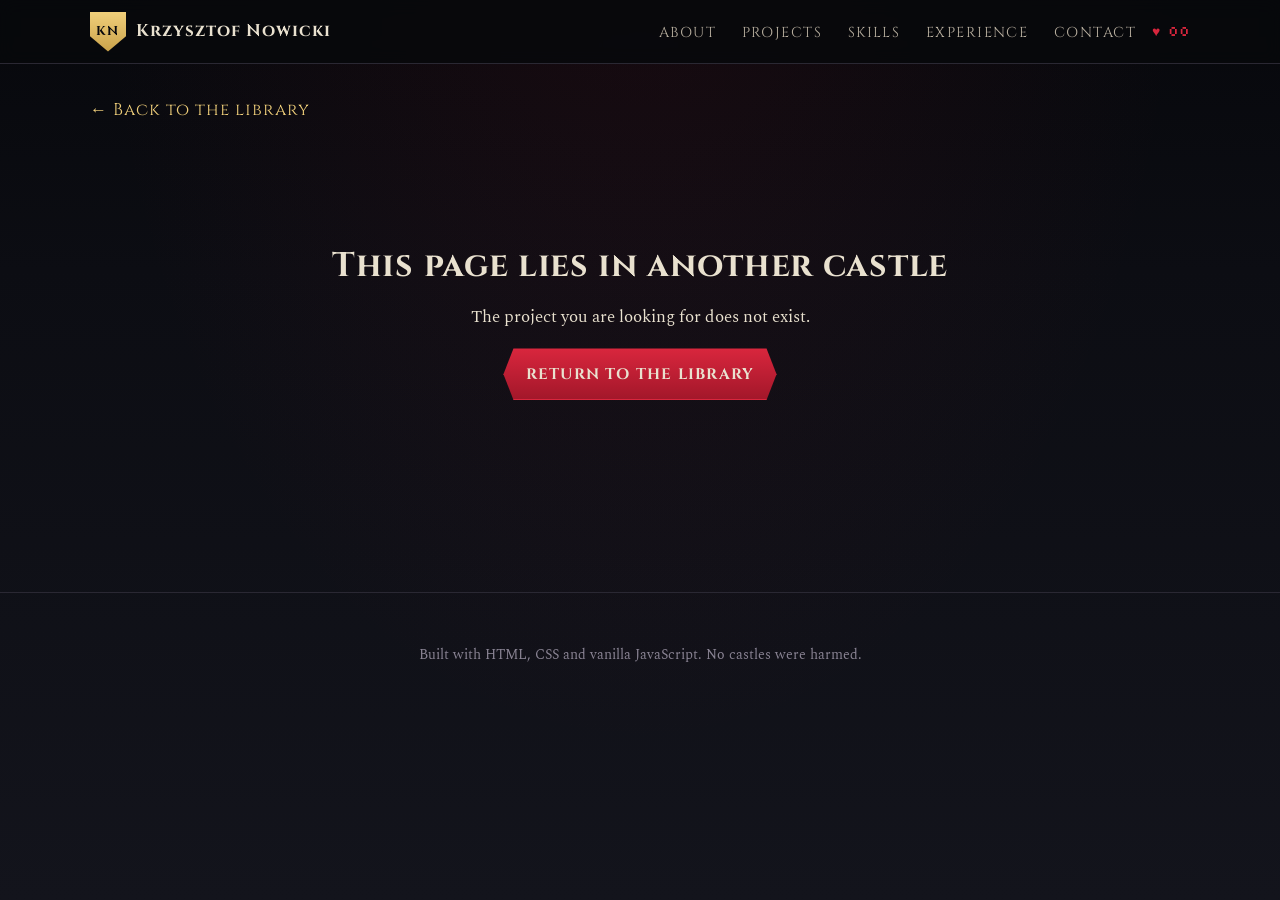
==== project.html @ 6381f5f5 "Build portfolio site: data-driven pages, gothic theme, 9 interactive demos Static HTML/CSS/vanilla J" ====
<!doctype html>
<html lang="en">
<head>
  <meta charset="utf-8">
  <meta name="viewport" content="width=device-width, initial-scale=1">
  <title>Project — Krzysztof Nowicki</title>
  <link rel="icon" href="assets/img/favicon.svg" type="image/svg+xml">
  <link rel="preconnect" href="https://fonts.googleapis.com">
  <link rel="preconnect" href="https://fonts.gstatic.com" crossorigin>
  <link href="https://fonts.googleapis.com/css2?family=Cinzel:wght@500;700;900&family=Spectral:ital,wght@0,400;0,600;1,400&family=JetBrains+Mono:wght@400;600&family=Silkscreen&display=swap" rel="stylesheet">
  <link rel="stylesheet" href="css/style.css">
</head>
<body class="page-project">
  <a class="skip-link" href="#main">Skip to content</a>

  <header class="site-header site-header--solid" id="top">
    <nav class="nav" aria-label="Main">
      <a class="nav__brand" href="index.html" aria-label="Home"><span class="crest" aria-hidden="true">KN</span><span class="nav__name"></span></a>
      <button class="nav__toggle" aria-expanded="false" aria-controls="nav-menu" aria-label="Open menu"><span></span><span></span><span></span></button>
      <ul class="nav__menu" id="nav-menu">
        <li><a href="index.html#about">About</a></li>
        <li><a href="index.html#projects">Projects</a></li>
        <li><a href="index.html#skills">Skills</a></li>
        <li><a href="index.html#chronicle">Experience</a></li>
        <li><a href="index.html#contact">Contact</a></li>
      </ul>
      <div class="hud-hearts" title="Candles broken — find them around the castle" aria-live="polite"><span class="pixel">♥</span> <span class="hud-hearts__count">00</span></div>
    </nav>
  </header>

  <main id="main" class="project-page">
    <a class="back-link" href="index.html#projects">← Back to the library</a>
    <article class="project" hidden>
      <header class="project__head">
        <div class="project__badges"></div>
        <h1 class="project__title"></h1>
        <p class="project__tagline"></p>
        <ul class="tag-list project__tech" aria-label="Technologies"></ul>
        <div class="project__links"></div>
      </header>

      <figure class="project__cover"></figure>

      <div class="project__body">
        <section class="project__desc" aria-label="Description"></section>
        <aside class="project__facts status-window" aria-label="Project facts"></aside>
      </div>

      <section class="project__demo" hidden aria-labelledby="demo-title">
        <h2 id="demo-title"><span class="pixel section__kicker">Interactive</span> <span class="project__demo-title">Demo</span></h2>
        <p class="project__demo-note"></p>
        <div class="demo-host"></div>
      </section>

      <section class="project__gallery" hidden aria-labelledby="gallery-title">
        <h2 id="gallery-title">Results</h2>
        <div class="gallery"></div>
      </section>

      <section class="project__code" hidden aria-labelledby="code-title">
        <h2 id="code-title">A piece of the code</h2>
        <p class="project__code-note"></p>
        <div class="code-block"></div>
      </section>

      <nav class="project__pager" aria-label="Other projects"></nav>
    </article>

    <div class="not-found" hidden>
      <h1>This page lies in another castle</h1>
      <p>The project you are looking for does not exist.</p>
      <a class="btn btn--blood" href="index.html#projects">Return to the library</a>
    </div>
  </main>

  <div class="lightbox" hidden role="dialog" aria-modal="true" aria-label="Image viewer">
    <button class="lightbox__close" type="button" aria-label="Close">×</button>
    <button class="lightbox__prev" type="button" aria-label="Previous image">‹</button>
    <img class="lightbox__img" alt="">
    <button class="lightbox__next" type="button" aria-label="Next image">›</button>
    <p class="lightbox__caption"></p>
  </div>

  <footer class="site-footer">
    <p>Built with HTML, CSS and vanilla JavaScript. No castles were harmed.</p>
  </footer>

  <script src="data/profile.js"></script>
  <script src="data/projects.js"></script>
  <script src="js/common.js"></script>
  <script src="js/highlight.js"></script>
  <script src="js/demos/demo-kit.js"></script>
  <script src="js/project.js"></script>
</body>
</html>
---- css/style.css ----
/* ==========================================================================
   Portfolio — gothic night theme
   Tokens first; every colour used below comes from here.
   ========================================================================== */
:root {
  color-scheme: dark;
  --night-0: #07080c;
  --night-1: #0c0d13;
  --night-2: #13141c;
  --stone-1: #1c1c25;
  --stone-2: #2a2833;
  --stone-3: #3b3845;
  --parchment: #e9e1cf;
  --parchment-dim: #b9b0a0;
  --ash: #8a8494;
  --blood: #a3172a;
  --blood-bright: #d8263d;
  --blood-deep: #5c0b16;
  --gold: #c9a24a;
  --gold-bright: #f0cf7a;
  --candle: #ffb547;
  --moon: #dfe3ee;
  --teal: #5fb3a8;           /* status "finished" and success states */
  --amber: #e0a03a;          /* status "in progress" */

  --font-display: "Cinzel", "Trajan Pro", Georgia, serif;
  --font-body: "Spectral", Georgia, "Times New Roman", serif;
  --font-mono: "JetBrains Mono", Consolas, "Courier New", monospace;
  --font-pixel: "Silkscreen", "Courier New", monospace;

  --radius: 4px;
  --gutter: clamp(16px, 4vw, 40px);
  --maxw: 1180px;
  --shadow: 0 10px 30px rgba(0, 0, 0, .55);
  --frame: 1px solid var(--stone-3);
  --header-h: 64px;
}

*, *::before, *::after { box-sizing: border-box; }
html { scroll-behavior: smooth; scroll-padding-top: calc(var(--header-h) + 12px); -webkit-text-size-adjust: 100%; }
@media (prefers-reduced-motion: reduce) { html { scroll-behavior: auto; } *, *::before, *::after { animation-duration: .01ms !important; animation-iteration-count: 1 !important; transition-duration: .01ms !important; } }

body {
  margin: 0;
  background: var(--night-1);
  background-image:
    radial-gradient(ellipse at 50% -10%, rgba(163, 23, 42, .10), transparent 60%),
    linear-gradient(180deg, var(--night-0), var(--night-1) 30%, var(--night-2));
  background-attachment: fixed;
  color: var(--parchment);
  font-family: var(--font-body);
  font-size: 1.0625rem;
  line-height: 1.65;
  overflow-x: hidden;
}
img { max-width: 100%; display: block; }
a { color: var(--gold-bright); text-decoration-color: rgba(240, 207, 122, .4); text-underline-offset: 3px; }
a:hover { color: var(--candle); }
:focus-visible { outline: 2px solid var(--candle); outline-offset: 3px; }
h1, h2, h3 { font-family: var(--font-display); font-weight: 700; line-height: 1.2; letter-spacing: .02em; margin: 0 0 .5em; }
h2 { font-size: clamp(1.8rem, 4vw, 2.6rem); }
h3 { font-size: 1.25rem; }
p { margin: 0 0 1em; }
.pixel { font-family: var(--font-pixel); letter-spacing: .06em; }
.sr-only { position: absolute; width: 1px; height: 1px; overflow: hidden; clip: rect(0 0 0 0); white-space: nowrap; }
.skip-link { position: absolute; left: -999px; top: 8px; z-index: 100; background: var(--gold); color: var(--night-0); padding: 8px 12px; }
.skip-link:focus { left: 8px; }

/* ---------- Buttons & chips ---------- */
.btn {
  display: inline-flex; align-items: center; gap: .5em;
  font-family: var(--font-display); font-weight: 700; font-size: .95rem; letter-spacing: .08em; text-transform: uppercase;
  padding: .8em 1.4em; border: 1px solid var(--gold); color: var(--parchment); text-decoration: none;
  background: transparent; cursor: pointer; position: relative;
  clip-path: polygon(10px 0, calc(100% - 10px) 0, 100% 50%, calc(100% - 10px) 100%, 10px 100%, 0 50%);
  transition: background .2s, color .2s, transform .15s;
}
.btn:hover { transform: translateY(-1px); color: var(--night-0); background: var(--gold-bright); }
.btn--blood { background: linear-gradient(180deg, var(--blood-bright), var(--blood)); border-color: var(--blood-bright); }
.btn--blood:hover { background: var(--blood-bright); color: var(--parchment); box-shadow: 0 0 24px rgba(216, 38, 61, .5); }
.btn--ghost { background: rgba(7, 8, 12, .5); }
.btn--small { font-size: .8rem; padding: .55em 1.1em; }
.btn[disabled] { opacity: .5; cursor: not-allowed; transform: none; }

.chip {
  font-family: var(--font-body); font-size: .9rem; color: var(--parchment-dim);
  background: var(--stone-1); border: var(--frame); border-radius: 999px; padding: .3em .9em; cursor: pointer;
  transition: color .15s, border-color .15s, background .15s;
}
.chip:hover { color: var(--parchment); border-color: var(--gold); }
.chip.is-active { color: var(--night-0); background: var(--gold); border-color: var(--gold); }

.tag-list { list-style: none; display: flex; flex-wrap: wrap; gap: .4em; padding: 0; margin: 0; }
.tag { font-family: var(--font-mono); font-size: .75rem; color: var(--gold-bright); background: rgba(201, 162, 74, .08); border: 1px solid rgba(201, 162, 74, .3); padding: .15em .55em; border-radius: var(--radius); }

.badge { font-family: var(--font-pixel); font-size: .7rem; letter-spacing: .08em; padding: .25em .6em; border-radius: var(--radius); border: 1px solid currentColor; text-transform: uppercase; display: inline-block; }
.badge--finished { color: var(--teal); }
.badge--wip { color: var(--amber); }
.badge--kind { color: var(--parchment-dim); }
.badge--demo { color: var(--blood-bright); }

/* ---------- Header / nav ---------- */
.site-header {
  position: fixed; inset: 0 0 auto 0; z-index: 50; height: var(--header-h);
  transition: background .3s, border-color .3s; border-bottom: 1px solid transparent;
}
.site-header.is-scrolled, .site-header--solid { background: rgba(7, 8, 12, .88); backdrop-filter: blur(8px); border-bottom-color: var(--stone-2); }
.nav { max-width: var(--maxw); margin: 0 auto; height: 100%; padding: 0 var(--gutter); display: flex; align-items: center; gap: 1rem; }
.nav__brand { display: flex; align-items: center; gap: .6rem; text-decoration: none; color: var(--parchment); font-family: var(--font-display); font-weight: 700; letter-spacing: .06em; margin-right: auto; }
.crest {
  width: 36px; height: 40px; display: grid; place-items: center; font-size: .8rem; color: var(--night-0);
  background: linear-gradient(180deg, var(--gold-bright), var(--gold)); clip-path: polygon(0 0, 100% 0, 100% 62%, 50% 100%, 0 62%);
}
.nav__menu { list-style: none; display: flex; gap: 1.6rem; margin: 0; padding: 0; }
.nav__menu a { color: var(--parchment-dim); text-decoration: none; font-family: var(--font-display); font-size: .9rem; letter-spacing: .1em; text-transform: uppercase; padding: .4em 0; border-bottom: 1px solid transparent; }
.nav__menu a:hover, .nav__menu a.is-current { color: var(--gold-bright); border-bottom-color: var(--blood-bright); }
.nav__toggle { display: none; background: none; border: 0; width: 44px; height: 44px; padding: 10px; cursor: pointer; }
.nav__toggle span { display: block; height: 2px; background: var(--parchment); margin: 6px 0; transition: transform .2s, opacity .2s; }
.nav__toggle[aria-expanded="true"] span:nth-child(1) { transform: translateY(8px) rotate(45deg); }
.nav__toggle[aria-expanded="true"] span:nth-child(2) { opacity: 0; }
.nav__toggle[aria-expanded="true"] span:nth-child(3) { transform: translateY(-8px) rotate(-45deg); }
.hud-hearts { font-size: .85rem; color: var(--blood-bright); font-family: var(--font-pixel); white-space: nowrap; }
.hud-hearts.is-bump { animation: bump .35s ease; }
@keyframes bump { 50% { transform: scale(1.35); } }

@media (max-width: 820px) {
  .nav__toggle { display: block; order: 3; }
  .hud-hearts { order: 2; }
  .nav__menu {
    position: fixed; top: var(--header-h); left: 0; right: 0; flex-direction: column; gap: 0;
    background: rgba(7, 8, 12, .97); border-bottom: 1px solid var(--stone-2); padding: .5rem var(--gutter) 1rem;
    transform: translateY(-120%); visibility: hidden; transition: transform .25s, visibility .25s;
  }
  .nav__menu.is-open { transform: none; visibility: visible; }
  .nav__menu a { display: block; padding: .8em 0; border-bottom: 1px solid var(--stone-2); }
}

/* ---------- Hero ---------- */
.hero { position: relative; min-height: 100vh; min-height: 100svh; display: grid; grid-template-columns: minmax(0, 1.4fr) minmax(0, 1fr); align-items: center; gap: 2rem; padding: calc(var(--header-h) + 2rem) max(var(--gutter), calc((100vw - var(--maxw)) / 2 + var(--gutter))) 4rem; overflow: hidden; isolation: isolate; }
.hero__canvas { position: absolute; inset: 0; width: 100%; height: 100%; z-index: -1; }
.hero::after { content: ""; position: absolute; inset: auto 0 0 0; height: 30%; background: linear-gradient(180deg, transparent, var(--night-1)); z-index: -1; pointer-events: none; }
.hero__kicker { color: var(--gold); font-size: .8rem; margin-bottom: .6rem; }
.hero__title { font-size: clamp(2.6rem, 7vw, 5.2rem); font-weight: 900; letter-spacing: .04em; margin: 0; color: var(--parchment); text-shadow: 0 0 30px rgba(216, 38, 61, .35), 0 4px 0 var(--blood-deep); }
.hero__role { font-family: var(--font-display); color: var(--gold-bright); font-size: clamp(1rem, 2.2vw, 1.35rem); letter-spacing: .14em; text-transform: uppercase; margin: .6rem 0 1.2rem; }
.hero__lead { max-width: 38em; color: var(--parchment-dim); font-size: 1.1rem; }
.hero__actions { display: flex; flex-wrap: wrap; gap: 1rem; margin-top: 1.6rem; }
.hero__scroll { position: absolute; left: 50%; bottom: 24px; width: 26px; height: 42px; border: 2px solid var(--parchment-dim); border-radius: 14px; transform: translateX(-50%); }
.hero__scroll span { position: absolute; left: 50%; top: 8px; width: 4px; height: 8px; margin-left: -2px; background: var(--candle); border-radius: 2px; animation: scrollhint 1.8s infinite; }
@keyframes scrollhint { 0% { opacity: 0; transform: translateY(0); } 40% { opacity: 1; } 100% { opacity: 0; transform: translateY(14px); } }
@media (max-width: 900px) { .hero { grid-template-columns: 1fr; padding-bottom: 5rem; } .hero__status { max-width: 420px; } }

/* ---------- Status window (RPG panel) ---------- */
.status-window {
  position: relative; background: linear-gradient(180deg, rgba(28, 28, 37, .92), rgba(12, 13, 19, .95));
  border: 2px solid var(--stone-3); outline: 1px solid var(--gold); outline-offset: -6px; padding: 1.3rem 1.4rem; box-shadow: var(--shadow);
}
.status-window::before, .status-window::after { content: ""; position: absolute; width: 10px; height: 10px; background: var(--gold); transform: rotate(45deg); }
.status-window::before { top: -6px; left: calc(50% - 5px); }
.status-window::after { bottom: -6px; left: calc(50% - 5px); }
.status-window__title { font-family: var(--font-pixel); font-size: .8rem; color: var(--gold); margin: 0 0 .8rem; text-transform: uppercase; }
.stat-row { display: grid; grid-template-columns: 6.5em 1fr; gap: .6rem; font-size: .95rem; padding: .25rem 0; border-bottom: 1px dashed rgba(59, 56, 69, .8); }
.stat-row:last-child { border-bottom: 0; }
.stat-row dt, .stat-row .k { font-family: var(--font-pixel); font-size: .72rem; color: var(--ash); text-transform: uppercase; padding-top: .2em; }
.stat-row dd, .stat-row .v { margin: 0; color: var(--parchment); }
.bar { display: block; height: 10px; background: var(--night-0); border: 1px solid var(--stone-3); position: relative; margin-top: .45em; }
.bar > i { position: absolute; inset: 0 auto 0 0; background: linear-gradient(90deg, var(--blood), var(--blood-bright)); box-shadow: 0 0 8px rgba(216, 38, 61, .6); }
.bar--mp > i { background: linear-gradient(90deg, #2b5c8a, #5a9bd8); box-shadow: 0 0 8px rgba(90, 155, 216, .5); }

/* ---------- Sections ---------- */
.section { max-width: var(--maxw); margin: 0 auto; padding: clamp(4rem, 9vw, 7rem) var(--gutter) 2rem; }
.section__head { position: relative; text-align: center; margin-bottom: 2.6rem; }
.section__head h2 { display: inline-block; position: relative; padding: 0 1.2em; }
.section__head h2::before, .section__head h2::after { content: ""; position: absolute; top: 55%; width: clamp(30px, 12vw, 160px); height: 1px; background: linear-gradient(90deg, transparent, var(--gold)); }
.section__head h2::before { right: 100%; }
.section__head h2::after { left: 100%; transform: scaleX(-1); }
.section__head { overflow-x: clip; }
@media (max-width: 600px) { .section__head h2 { padding: 0; } .section__head h2::before, .section__head h2::after { display: none; } }
.section__kicker { color: var(--blood-bright); font-size: .78rem; margin: 0 0 .4rem; text-transform: uppercase; }
.section__intro { text-align: center; color: var(--parchment-dim); max-width: 44em; margin: -1.4rem auto 2rem; }

/* ---------- Candles (easter egg) ---------- */
.candle { position: absolute; right: 0; top: 0; width: 22px; height: 46px; border: 0; padding: 0; background: none; cursor: pointer; }
.candle::before { content: ""; position: absolute; left: 7px; bottom: 0; width: 8px; height: 28px; background: linear-gradient(90deg, #d8cfb8, #f6efdc 50%, #bdb39b); border-radius: 2px 2px 0 0; }
.candle::after { content: ""; position: absolute; left: 6px; bottom: 28px; width: 10px; height: 16px; background: radial-gradient(ellipse at 50% 70%, #fff6d0 0 20%, var(--candle) 45%, rgba(255, 120, 30, .0) 72%); border-radius: 50% 50% 45% 45%; animation: flicker 1.4s infinite alternate; filter: drop-shadow(0 0 6px var(--candle)); }
.candle.is-broken { pointer-events: none; animation: candlebreak .5s forwards; }
@keyframes flicker { 0% { transform: scale(1) rotate(-2deg); opacity: .9; } 50% { transform: scale(1.08, .95) rotate(2deg); } 100% { transform: scale(.95, 1.06) rotate(-1deg); opacity: 1; } }
@keyframes candlebreak { to { opacity: 0; transform: translateY(10px) rotate(25deg); } }
.heart-drop { position: fixed; z-index: 90; color: var(--blood-bright); font-family: var(--font-pixel); font-size: 1.2rem; pointer-events: none; animation: heartdrop 1s ease-out forwards; text-shadow: 0 0 8px var(--blood-bright); }
@keyframes heartdrop { 0% { transform: translateY(0) scale(.5); opacity: 0; } 30% { transform: translateY(-30px) scale(1.2); opacity: 1; } 100% { transform: translateY(20px) scale(1); opacity: 0; } }
@media (max-width: 600px) { .candle { display: none; } }

/* ---------- About ---------- */
.about { display: grid; grid-template-columns: minmax(0, 1.5fr) minmax(0, 1fr); gap: clamp(1.5rem, 4vw, 3rem); align-items: start; }
.about__text p:first-child::first-letter { font-family: var(--font-display); font-size: 3.4em; float: left; line-height: .9; padding: .05em .12em 0 0; color: var(--blood-bright); }
.about__facts { margin: 0; }
@media (max-width: 820px) { .about { grid-template-columns: 1fr; } }

/* ---------- Filters ---------- */
.filters { display: grid; grid-template-columns: auto 1fr; gap: 1rem 1.5rem; align-items: center; margin-bottom: 1.8rem; }
.filters__group { display: flex; flex-wrap: wrap; gap: .5rem; }
.filters__search input { width: 100%; font: inherit; font-size: .95rem; color: var(--parchment); background: var(--night-0); border: var(--frame); padding: .55em .9em; border-radius: var(--radius); }
.filters__search input:focus { border-color: var(--gold); outline: none; box-shadow: 0 0 0 3px rgba(201, 162, 74, .2); }
.filters__tags { grid-column: 1 / -1; display: flex; flex-wrap: wrap; gap: .4rem; }
.filters__tags .chip { font-family: var(--font-mono); font-size: .75rem; padding: .2em .7em; }
.filters__empty { text-align: center; color: var(--parchment-dim); font-style: italic; }
@media (max-width: 700px) { .filters { grid-template-columns: 1fr; } }

/* ---------- Project cards ---------- */
.project-grid { display: grid; grid-template-columns: repeat(auto-fill, minmax(min(100%, 320px), 1fr)); grid-auto-flow: row dense; gap: 1.4rem; }
.card {
  position: relative; display: flex; flex-direction: column; background: linear-gradient(180deg, var(--stone-1), var(--night-2));
  border: var(--frame); border-radius: var(--radius); overflow: hidden; transition: transform .25s, border-color .25s, box-shadow .25s;
}
.card:hover, .card:focus-within { transform: translateY(-4px); border-color: var(--gold); box-shadow: 0 14px 34px rgba(0, 0, 0, .6), 0 0 0 1px rgba(201, 162, 74, .25); }
.card__media { aspect-ratio: 16 / 9; background: var(--night-0); overflow: hidden; position: relative; }
.card__media img { width: 100%; height: 100%; object-fit: cover; transition: transform .5s, filter .5s; filter: saturate(.85) contrast(1.05); }
.card:hover .card__media img { transform: scale(1.05); filter: none; }
.card__media::after { content: ""; position: absolute; inset: 0; background: linear-gradient(180deg, transparent 55%, rgba(12, 13, 19, .85)); }
.card__fallback { width: 100%; height: 100%; display: grid; place-items: center; font-family: var(--font-display); font-size: 2.6rem; color: var(--stone-3); background: repeating-linear-gradient(45deg, var(--night-0) 0 14px, var(--night-2) 14px 28px); }
.card__badges { position: absolute; top: .7rem; left: .7rem; z-index: 1; display: flex; gap: .4rem; flex-wrap: wrap; }
.card__badges .badge { background: rgba(7, 8, 12, .85); }
.card__body { padding: 1.1rem 1.2rem 1.3rem; display: flex; flex-direction: column; gap: .7rem; flex: 1; }
.card__title { margin: 0; font-size: 1.2rem; }
.card__title a { color: var(--parchment); text-decoration: none; }
.card__title a::after { content: ""; position: absolute; inset: 0; z-index: 2; }
.card__title a:hover { color: var(--gold-bright); }
.card__summary { color: var(--parchment-dim); font-size: .97rem; margin: 0; flex: 1; }
.card__meta { display: flex; justify-content: space-between; align-items: center; gap: .5rem; font-family: var(--font-pixel); font-size: .7rem; color: var(--ash); text-transform: uppercase; }
.card--featured { grid-column: span 2; }
.card--featured .card__media { aspect-ratio: 21 / 9; }
@media (max-width: 760px) { .card--featured { grid-column: auto; } .card--featured .card__media { aspect-ratio: 16 / 9; } }
.card.is-hidden { display: none; }

/* ---------- More projects (resume-only) ---------- */
.more-projects { margin-top: 2.4rem; }
.more-projects__title { font-size: 1.15rem; color: var(--gold); letter-spacing: .1em; text-transform: uppercase; margin-bottom: .2rem; }
.more-projects__note { color: var(--ash); font-size: .95rem; }
.more-projects__list { list-style: none; margin: 0; padding: 0; display: grid; grid-template-columns: repeat(auto-fill, minmax(min(100%, 300px), 1fr)); gap: 1rem; }
.more-projects__item { border: var(--frame); border-radius: var(--radius); background: rgba(19, 20, 28, .7); padding: .9rem 1rem; display: flex; flex-direction: column; gap: .5rem; }
.more-projects__item strong { font-family: var(--font-display); }
.more-projects__item p { margin: 0; color: var(--parchment-dim); font-size: .93rem; flex: 1; }
.more-projects__item.is-hidden { display: none; }

/* ---------- Archive ---------- */
.archive { margin-top: 2.4rem; border: var(--frame); border-radius: var(--radius); background: rgba(12, 13, 19, .6); }
.archive summary { cursor: pointer; padding: 1rem 1.2rem; color: var(--parchment-dim); list-style: none; display: flex; gap: 1rem; align-items: baseline; flex-wrap: wrap; }
.archive summary::-webkit-details-marker { display: none; }
.archive summary::before { content: "▸"; color: var(--gold); transition: transform .2s; }
.archive[open] summary::before { transform: rotate(90deg); }
.archive summary .pixel { color: var(--gold); font-size: .85rem; }
.archive__note { padding: 0 1.2rem; color: var(--ash); font-size: .95rem; }
.archive__list { list-style: none; margin: 0; padding: 0 1.2rem 1.2rem; display: grid; grid-template-columns: repeat(auto-fill, minmax(min(100%, 260px), 1fr)); gap: .8rem; }
.archive__item { border-left: 2px solid var(--blood); padding: .3rem .8rem; }
.archive__item a { color: var(--parchment); font-family: var(--font-display); font-weight: 700; text-decoration: none; }
.archive__item a:hover { color: var(--gold-bright); }
.archive__item p { margin: .2rem 0 0; color: var(--ash); font-size: .9rem; }

/* ---------- Skills ---------- */
.skills { display: grid; grid-template-columns: repeat(auto-fit, minmax(min(100%, 260px), 1fr)); gap: 1.4rem; }
.skill-group h3 { font-size: 1rem; color: var(--gold); letter-spacing: .12em; text-transform: uppercase; margin-bottom: .8rem; }
.skill { display: block; width: 100%; text-align: left; background: none; border: 0; padding: .35rem .3rem; color: var(--parchment); font: inherit; cursor: pointer; border-radius: var(--radius); }
.skill:hover, .skill[aria-expanded="true"] { background: rgba(201, 162, 74, .07); }
.skill__line { display: flex; justify-content: space-between; gap: .5rem; font-size: .97rem; }
.skill__count { font-family: var(--font-pixel); font-size: .7rem; color: var(--ash); }
.skill__projects { list-style: none; margin: .3rem 0 .6rem; padding: 0 0 0 .8rem; border-left: 1px solid var(--stone-3); font-size: .9rem; }
.skill__projects a { color: var(--parchment-dim); }
.skill__projects li.none { color: var(--ash); font-style: italic; }

/* ---------- Timeline ---------- */
.timeline { list-style: none; margin: 0 auto; padding: 0; max-width: 860px; position: relative; }
.timeline::before { content: ""; position: absolute; left: 11px; top: 6px; bottom: 6px; width: 2px; background: linear-gradient(180deg, var(--gold), var(--blood), transparent); }
.timeline__item { position: relative; padding: 0 0 2.2rem 3rem; }
.timeline__item::before { content: ""; position: absolute; left: 4px; top: 6px; width: 16px; height: 16px; background: var(--night-1); border: 2px solid var(--gold); transform: rotate(45deg); }
.timeline__item--work::before { background: var(--blood); border-color: var(--blood-bright); }
.timeline__when { font-family: var(--font-pixel); font-size: .75rem; color: var(--gold); text-transform: uppercase; }
.timeline__item h3 { margin: .2rem 0 .1rem; }
.timeline__where { color: var(--parchment-dim); margin: 0 0 .4rem; font-style: italic; }
.timeline__item ul { margin: .4rem 0 0; padding-left: 1.2rem; color: var(--parchment-dim); }

/* ---------- Contact ---------- */
.contact { display: grid; grid-template-columns: repeat(auto-fit, minmax(min(100%, 240px), 1fr)); gap: 1.2rem; max-width: 900px; margin: 0 auto; }
.contact__card { text-align: center; padding: 1.6rem 1.2rem; }
.contact__card h3 { font-size: 1rem; color: var(--gold); letter-spacing: .1em; text-transform: uppercase; }
.contact__card p { color: var(--parchment-dim); font-size: .95rem; word-break: break-word; }
.contact__card .btn { margin-top: .3rem; }
.copy-status { display: block; min-height: 1.4em; font-family: var(--font-pixel); font-size: .7rem; color: var(--teal); margin-top: .5rem; }

/* ---------- Footer ---------- */
.site-footer { text-align: center; color: var(--ash); font-size: .9rem; padding: 3rem var(--gutter) 2.4rem; border-top: 1px solid var(--stone-2); margin-top: 4rem; }
.site-footer p { margin: .2rem 0; }
.site-footer__hint { font-size: .65rem; color: var(--stone-3); }

/* ---------- Project page ---------- */
.project-page { max-width: var(--maxw); margin: 0 auto; padding: calc(var(--header-h) + 2rem) var(--gutter) 2rem; }
.back-link { display: inline-block; margin-bottom: 1.6rem; font-family: var(--font-display); letter-spacing: .06em; text-decoration: none; }
.project__badges { display: flex; gap: .5rem; flex-wrap: wrap; margin-bottom: .8rem; }
.project__title { font-size: clamp(2rem, 5vw, 3.4rem); font-weight: 900; }
.project__tagline { font-size: 1.2rem; color: var(--parchment-dim); font-style: italic; max-width: 46em; }
.project__links { display: flex; flex-wrap: wrap; gap: .8rem; margin-top: 1.2rem; }
.project__cover { margin: 2rem 0; border: var(--frame); background: var(--night-0); }
.project__cover img { width: 100%; max-height: 560px; object-fit: contain; }
.project__cover figcaption, .gallery figcaption { font-size: .88rem; color: var(--ash); padding: .5rem .8rem; font-style: italic; }
.project__body { display: grid; grid-template-columns: minmax(0, 1.6fr) minmax(0, 1fr); gap: clamp(1.5rem, 4vw, 3rem); align-items: start; }
.project__desc h2 { font-size: 1.4rem; margin-top: 1.6rem; }
.project__desc h2:first-child { margin-top: 0; }
.project__desc ul { padding-left: 1.2rem; }
.project__desc li { margin-bottom: .4rem; }
.project__facts .stat-row { grid-template-columns: 7em 1fr; }
.project__demo, .project__gallery, .project__code { margin-top: clamp(2.5rem, 6vw, 4rem); }
.project__demo h2, .project__gallery h2, .project__code h2 { font-size: 1.7rem; }
.project__demo h2 .section__kicker { display: block; }
.project__demo-note, .project__code-note { color: var(--parchment-dim); max-width: 50em; }
.project__pager { display: flex; justify-content: space-between; gap: 1rem; margin-top: 4rem; padding-top: 1.6rem; border-top: 1px solid var(--stone-2); flex-wrap: wrap; }
.project__pager a { text-decoration: none; font-family: var(--font-display); max-width: 48%; }
.project__pager small { display: block; font-family: var(--font-pixel); font-size: .68rem; color: var(--ash); text-transform: uppercase; }
.project__pager .next { text-align: right; margin-left: auto; }
@media (max-width: 820px) { .project__body { grid-template-columns: 1fr; } .project__pager a { max-width: 100%; } }
.not-found { text-align: center; padding: 6rem 0; }

/* ---------- Gallery & lightbox ---------- */
.gallery { display: grid; grid-template-columns: repeat(auto-fill, minmax(min(100%, 260px), 1fr)); gap: 1rem; }
.gallery figure { margin: 0; border: var(--frame); background: var(--night-0); }
.gallery button { display: block; width: 100%; padding: 0; border: 0; background: none; cursor: zoom-in; }
.gallery img { width: 100%; aspect-ratio: 4 / 3; object-fit: cover; transition: filter .3s; }
.gallery button:hover img { filter: brightness(1.12); }
.lightbox { position: fixed; inset: 0; z-index: 200; background: rgba(4, 4, 7, .94); display: grid; grid-template-columns: 60px minmax(0, 1fr) 60px; grid-template-rows: 1fr auto; align-items: center; padding: 2rem 1rem; }
.lightbox[hidden] { display: none; }
.lightbox__img { grid-column: 2; max-height: 82vh; margin: 0 auto; object-fit: contain; border: 1px solid var(--stone-3); }
.lightbox__caption { grid-column: 1 / -1; text-align: center; color: var(--parchment-dim); margin: 1rem 0 0; }
.lightbox button { background: none; border: 1px solid var(--stone-3); color: var(--parchment); font-size: 2rem; width: 48px; height: 48px; cursor: pointer; border-radius: 50%; }
.lightbox button:hover { border-color: var(--gold); color: var(--gold-bright); }
.lightbox__close { position: absolute; top: 1rem; right: 1rem; }
.lightbox__prev { grid-column: 1; }
.lightbox__next { grid-column: 3; }
@media (max-width: 600px) { .lightbox { grid-template-columns: 44px minmax(0, 1fr) 44px; padding: 1rem .3rem; } .lightbox button { width: 40px; height: 40px; font-size: 1.5rem; } }

/* ---------- Code blocks ---------- */
.code-block { border: var(--frame); background: #0a0a0f; border-radius: var(--radius); overflow: hidden; box-shadow: var(--shadow); }
.code-block__bar { display: flex; justify-content: space-between; align-items: center; gap: .6rem; padding: .5rem .9rem; background: var(--stone-1); border-bottom: var(--frame); font-family: var(--font-mono); font-size: .78rem; color: var(--ash); }
.code-block__bar .dots { display: inline-flex; gap: 6px; }
.code-block__bar .dots i { width: 10px; height: 10px; border-radius: 50%; background: var(--stone-3); }
.code-block__bar .dots i:first-child { background: var(--blood); }
.code-block__copy { font-family: var(--font-pixel); font-size: .68rem; background: none; border: 1px solid var(--stone-3); color: var(--parchment-dim); padding: .25em .7em; cursor: pointer; border-radius: var(--radius); }
.code-block__copy:hover { border-color: var(--gold); color: var(--gold-bright); }
.code-block pre { margin: 0; padding: 1rem 1.1rem; overflow-x: auto; font-family: var(--font-mono); font-size: .85rem; line-height: 1.6; color: #d8d3c6; tab-size: 4; }
.tok-k { color: #e0627a; }
.tok-s { color: #b7cf7a; }
.tok-c { color: #6f6a7c; font-style: italic; }
.tok-n { color: #e7b45c; }
.tok-f { color: #79b8e0; }
.tok-d { color: #c792ea; }

/* ---------- Demo frame (shared by all demos) ---------- */
.demo { border: 2px solid var(--stone-3); outline: 1px solid var(--gold); outline-offset: -6px; background: linear-gradient(180deg, var(--stone-1), var(--night-0)); padding: clamp(.8rem, 2.5vw, 1.4rem); box-shadow: var(--shadow); }
.demo__stage { position: relative; background: var(--night-0); border: 1px solid var(--stone-3); }
/* Vertical swipes scroll the page by default; demos whose canvas is a drawing or dragging surface opt out. */
.demo__stage canvas { display: block; width: 100%; height: auto; touch-action: pan-y; }
.d-inpaint .demo__stage canvas, .d-factor-graph-tracking .demo__stage canvas, .d-robot-arena .demo__stage canvas { touch-action: none; }
.demo__controls { display: flex; flex-wrap: wrap; gap: .8rem 1.4rem; align-items: center; margin-top: 1rem; }
.demo__control { display: flex; flex-direction: column; gap: .2rem; min-width: min(100%, 180px); flex: 1 1 180px; font-size: .9rem; color: var(--parchment-dim); }
.demo__control output { font-family: var(--font-mono); color: var(--gold-bright); font-size: .82rem; }
.demo__control input[type="range"] { width: 100%; accent-color: var(--blood-bright); }
.demo__control select { font: inherit; color: var(--parchment); background: var(--night-0); border: var(--frame); padding: .35em .5em; }
.demo__buttons { display: flex; flex-wrap: wrap; gap: .6rem; }
.demo__readout { font-family: var(--font-mono); font-size: .82rem; color: var(--parchment-dim); margin-top: .8rem; min-height: 1.6em; white-space: pre-wrap; }
.demo__legend { display: flex; flex-wrap: wrap; gap: .4rem 1.2rem; font-size: .85rem; color: var(--parchment-dim); margin-top: .6rem; }
.demo__legend i { display: inline-block; width: 12px; height: 12px; margin-right: .4em; vertical-align: -1px; border-radius: 2px; }
.demo__grid { display: grid; grid-template-columns: repeat(auto-fit, minmax(min(100%, 280px), 1fr)); gap: 1rem; }
.demo__caption { font-family: var(--font-pixel); font-size: .68rem; color: var(--ash); text-transform: uppercase; padding: .35rem .6rem; border-bottom: 1px solid var(--stone-3); }
.demo-error { color: var(--blood-bright); font-style: italic; }

/* ---------- Konami mode ---------- */
body.is-night-mode { --gold: #e04a5f; --gold-bright: #ff8a9b; }
body.is-night-mode .hero__title { animation: blood 2s infinite alternate; }
@keyframes blood { to { text-shadow: 0 0 50px rgba(216, 38, 61, .9), 0 4px 0 var(--blood-deep); } }
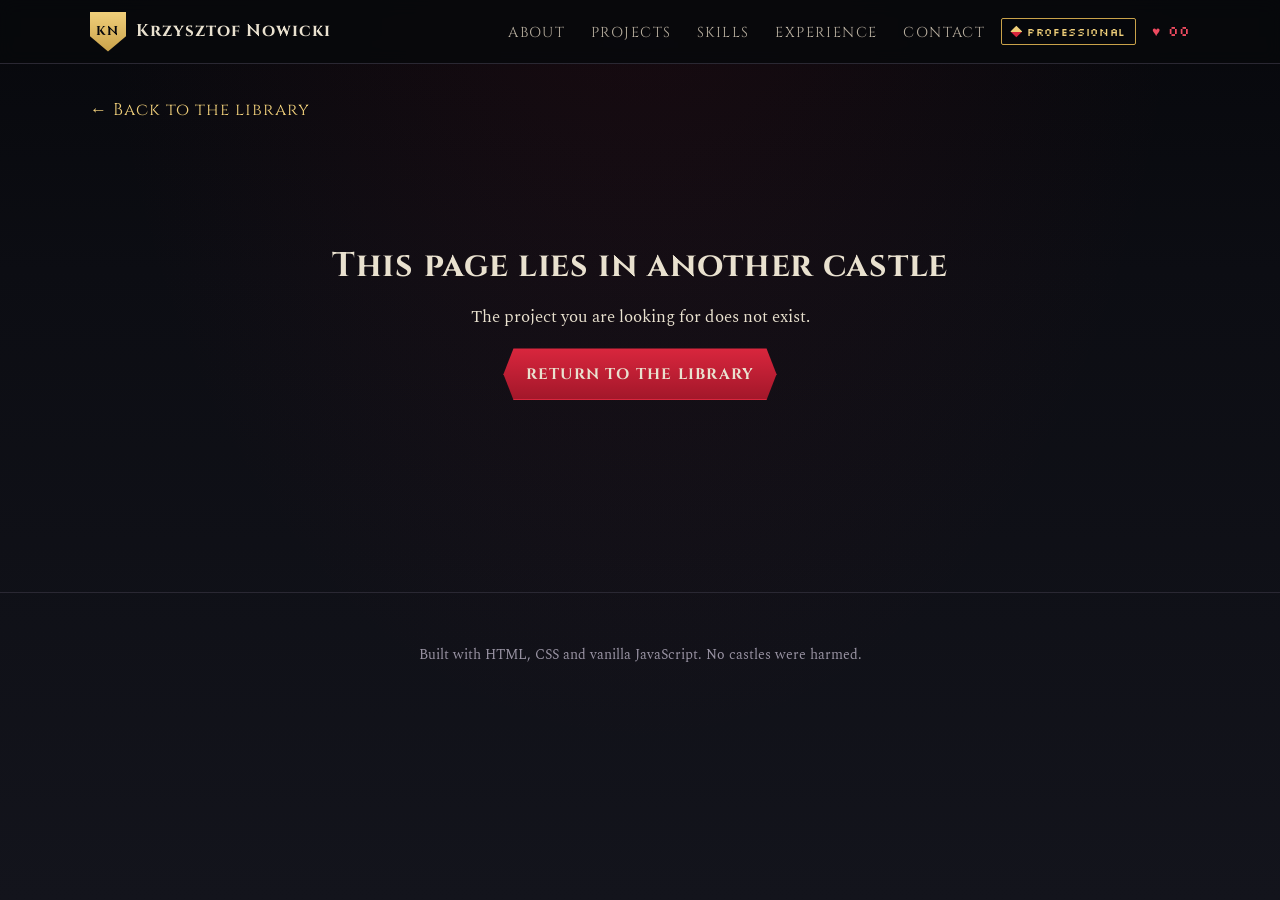
==== commit d170060b: "Add a professional style with a Victorian / Professional switch The site opens in the Victorian (got" ====
--- a/project.html
+++ b/project.html
@@ -1,5 +1,5 @@
 <!doctype html>
-<html lang="en">
+<html lang="en" data-style="gothic">
 <head>
   <meta charset="utf-8">
   <meta name="viewport" content="width=device-width, initial-scale=1">
@@ -7,8 +7,13 @@
   <link rel="icon" href="assets/img/favicon.svg" type="image/svg+xml">
   <link rel="preconnect" href="https://fonts.googleapis.com">
   <link rel="preconnect" href="https://fonts.gstatic.com" crossorigin>
-  <link href="https://fonts.googleapis.com/css2?family=Cinzel:wght@500;700;900&family=Spectral:ital,wght@0,400;0,600;1,400&family=JetBrains+Mono:wght@400;600&family=Silkscreen&display=swap" rel="stylesheet">
-  <link rel="stylesheet" href="css/style.css">
+  <link href="https://fonts.googleapis.com/css2?family=Cinzel:wght@500;700;900&family=Spectral:ital,wght@0,400;0,600;1,400&family=Inter:wght@400;500;600;700;800&family=JetBrains+Mono:wght@400;600&family=Silkscreen&display=swap" rel="stylesheet">
+  <!-- Style switch: ?style=pro or ?style=gothic in the URL, else the visitor's last choice, else gothic. -->
+  <script>(function () { var d = document.documentElement, s = "gothic"; try { var q = new URLSearchParams(location.search).get("style"), v = q || JSON.parse(localStorage.getItem("kn:style") || "null"); if (v === "pro" || v === "gothic") s = v; if (q === "pro" || q === "gothic") localStorage.setItem("kn:style", JSON.stringify(q)); var t = localStorage.getItem("kn:theme"); if (t) d.dataset.theme = JSON.parse(t); } catch (e) {} d.dataset.style = s; })();</script>
+  <link rel="stylesheet" href="css/style.css" id="css-gothic">
+  <link rel="stylesheet" href="css/pro.css" id="css-pro">
+  <link rel="stylesheet" href="css/switch.css">
+  <script>document.getElementById(document.documentElement.dataset.style === "pro" ? "css-gothic" : "css-pro").disabled = true;</script>
 </head>
 <body class="page-project">
   <a class="skip-link" href="#main">Skip to content</a>
@@ -24,12 +29,14 @@
         <li><a href="index.html#chronicle">Experience</a></li>
         <li><a href="index.html#contact">Contact</a></li>
       </ul>
-      <div class="hud-hearts" title="Candles broken — find them around the castle" aria-live="polite"><span class="pixel">♥</span> <span class="hud-hearts__count">00</span></div>
+      <button class="style-switch" type="button"><span class="style-switch__icon" aria-hidden="true"></span><span class="style-switch__text"></span></button>
+      <div class="hud-hearts only-gothic" title="Candles broken — find them around the castle" aria-live="polite"><span class="pixel">♥</span> <span class="hud-hearts__count">00</span></div>
+      <button class="theme-toggle only-pro" type="button" aria-label="Switch to light theme"><span aria-hidden="true"></span></button>
     </nav>
   </header>
 
   <main id="main" class="project-page">
-    <a class="back-link" href="index.html#projects">← Back to the library</a>
+    <a class="back-link" href="index.html#projects"><span class="only-gothic">← Back to the library</span><span class="only-pro">← All projects</span></a>
     <article class="project" hidden>
       <header class="project__head">
         <div class="project__badges"></div>
@@ -67,9 +74,9 @@
     </article>
 
     <div class="not-found" hidden>
-      <h1>This page lies in another castle</h1>
-      <p>The project you are looking for does not exist.</p>
-      <a class="btn btn--blood" href="index.html#projects">Return to the library</a>
+      <h1><span class="only-gothic">This page lies in another castle</span><span class="only-pro">Project not found</span></h1>
+      <p><span class="only-gothic">The project you are looking for does not exist.</span><span class="only-pro">The project you are looking for does not exist or has been moved.</span></p>
+      <a class="btn btn--blood" href="index.html#projects"><span class="only-gothic">Return to the library</span><span class="only-pro">Back to all projects</span></a>
     </div>
   </main>
 
@@ -82,7 +89,8 @@
   </div>
 
   <footer class="site-footer">
-    <p>Built with HTML, CSS and vanilla JavaScript. No castles were harmed.</p>
+    <p class="only-gothic">Built with HTML, CSS and vanilla JavaScript. No castles were harmed.</p>
+    <p class="only-pro">© <span class="site-footer__year"></span> <span class="site-footer__name"></span> · Built with HTML, CSS and vanilla JavaScript.</p>
   </footer>
 
   <script src="data/profile.js"></script>
--- a/css/style.css
+++ b/css/style.css
@@ -12,7 +12,7 @@
   --stone-3: #3b3845;
   --parchment: #e9e1cf;
   --parchment-dim: #b9b0a0;
-  --ash: #8a8494;
+  --ash: #9a94a4;
   --blood: #a3172a;
   --blood-bright: #d8263d;
   --blood-deep: #5c0b16;
@@ -119,7 +119,7 @@
 .nav__toggle[aria-expanded="true"] span:nth-child(1) { transform: translateY(8px) rotate(45deg); }
 .nav__toggle[aria-expanded="true"] span:nth-child(2) { opacity: 0; }
 .nav__toggle[aria-expanded="true"] span:nth-child(3) { transform: translateY(-8px) rotate(-45deg); }
-.hud-hearts { font-size: .85rem; color: var(--blood-bright); font-family: var(--font-pixel); white-space: nowrap; }
+.hud-hearts { font-size: .85rem; color: #ee4b60; font-family: var(--font-pixel); white-space: nowrap; }
 .hud-hearts.is-bump { animation: bump .35s ease; }
 @keyframes bump { 50% { transform: scale(1.35); } }
 
@@ -142,7 +142,9 @@
 .hero__kicker { color: var(--gold); font-size: .8rem; margin-bottom: .6rem; }
 .hero__title { font-size: clamp(2.6rem, 7vw, 5.2rem); font-weight: 900; letter-spacing: .04em; margin: 0; color: var(--parchment); text-shadow: 0 0 30px rgba(216, 38, 61, .35), 0 4px 0 var(--blood-deep); }
 .hero__role { font-family: var(--font-display); color: var(--gold-bright); font-size: clamp(1rem, 2.2vw, 1.35rem); letter-spacing: .14em; text-transform: uppercase; margin: .6rem 0 1.2rem; }
-.hero__lead { max-width: 38em; color: var(--parchment-dim); font-size: 1.1rem; }
+.hero__lead { max-width: 34rem; color: var(--parchment-dim); font-size: 1.1rem; text-shadow: 0 1px 10px var(--night-0), 0 0 2px var(--night-0); }
+.hero__role, .hero__kicker { text-shadow: 0 1px 10px var(--night-0); }
+@media (max-width: 700px) { .hero__scroll { display: none; } }
 .hero__actions { display: flex; flex-wrap: wrap; gap: 1rem; margin-top: 1.6rem; }
 .hero__scroll { position: absolute; left: 50%; bottom: 24px; width: 26px; height: 42px; border: 2px solid var(--parchment-dim); border-radius: 14px; transform: translateX(-50%); }
 .hero__scroll span { position: absolute; left: 50%; top: 8px; width: 4px; height: 8px; margin-left: -2px; background: var(--candle); border-radius: 2px; animation: scrollhint 1.8s infinite; }
@@ -355,7 +357,7 @@
 .demo__stage { position: relative; background: var(--night-0); border: 1px solid var(--stone-3); }
 /* Vertical swipes scroll the page by default; demos whose canvas is a drawing or dragging surface opt out. */
 .demo__stage canvas { display: block; width: 100%; height: auto; touch-action: pan-y; }
-.d-inpaint .demo__stage canvas, .d-factor-graph-tracking .demo__stage canvas, .d-robot-arena .demo__stage canvas { touch-action: none; }
+.d-inpaint .demo__stage canvas, .d-robot-arena .demo__stage canvas { touch-action: none; }
 .demo__controls { display: flex; flex-wrap: wrap; gap: .8rem 1.4rem; align-items: center; margin-top: 1rem; }
 .demo__control { display: flex; flex-direction: column; gap: .2rem; min-width: min(100%, 180px); flex: 1 1 180px; font-size: .9rem; color: var(--parchment-dim); }
 .demo__control output { font-family: var(--font-mono); color: var(--gold-bright); font-size: .82rem; }
--- a/css/pro.css
+++ b/css/pro.css
@@ -0,0 +1,449 @@
+/* ==========================================================================
+   Portfolio — professional theme (light + dark)
+   Two layers of tokens:
+   1. Page tokens (--bg, --surface, --text, --accent ...): switch between dark (default) and light.
+   2. The original token names (--night-*, --stone-*, --parchment, --gold, --blood ...): always dark.
+      The interactive demos read them from :root to paint their canvases (js/demos/demo-kit.js), so they
+      must keep these names. Demo panels, code blocks and the lightbox stay dark in both themes.
+   ========================================================================== */
+:root {
+  /* original names, used by the demos */
+  --night-0: #070a12;
+  --night-1: #0b1020;
+  --night-2: #111827;
+  --stone-1: #172033;
+  --stone-2: #243049;
+  --stone-3: #34425e;
+  --parchment: #e6eaf2;
+  --parchment-dim: #a9b3c4;
+  --ash: #8590a3;
+  --blood: #2f6fe0;
+  --blood-bright: #4d8dff;
+  --blood-deep: #173a7a;
+  --gold: #d9ad55;
+  --gold-bright: #f0cc7e;
+  --candle: #ffb547;
+  --moon: #dfe3ee;
+  --teal: #3cc0a8;
+  --amber: #e5a33b;
+
+  --font-display: "Inter", "Segoe UI", system-ui, -apple-system, sans-serif;
+  --font-body: "Inter", "Segoe UI", system-ui, -apple-system, sans-serif;
+  --font-mono: "JetBrains Mono", Consolas, "Courier New", monospace;
+  --font-pixel: "Silkscreen", "Courier New", monospace;
+
+  --radius: 8px;
+  --radius-lg: 14px;
+  --gutter: clamp(16px, 4vw, 40px);
+  --maxw: 1160px;
+  --header-h: 64px;
+  --frame: 1px solid var(--border);
+}
+
+/* Page tokens: dark (default). Repeated on the panels that must stay dark in the light theme. */
+:root, .demo, .code-block, .lightbox {
+  color-scheme: dark;
+  --bg: #0b1020;
+  --bg-2: #0e1427;
+  --surface: #121a2c;
+  --surface-2: #18223a;
+  --border: #243049;
+  --border-strong: #33425f;
+  --text: #e6eaf2;
+  --muted: #a3adbf;
+  --subtle: #7d889c;
+  --accent: #5b93ff;
+  --accent-strong: #3b7bff;
+  --accent-soft: rgba(91, 147, 255, .12);
+  --on-accent: #ffffff;
+  --ok: #3cc0a8;
+  --warn: #e5a33b;
+  --shadow: 0 1px 2px rgba(0, 0, 0, .3), 0 8px 24px rgba(0, 0, 0, .28);
+  --shadow-lg: 0 2px 4px rgba(0, 0, 0, .3), 0 18px 40px rgba(0, 0, 0, .4);
+  --grid-line: rgba(148, 163, 184, .07);
+}
+
+:root[data-theme="light"] {
+  color-scheme: light;
+  --bg: #f7f8fb;
+  --bg-2: #eef1f6;
+  --surface: #ffffff;
+  --surface-2: #f3f5f9;
+  --border: #e2e6ee;
+  --border-strong: #cdd3df;
+  --text: #0f172a;
+  --muted: #4b5568;
+  --subtle: #6b7486;
+  --accent: #2563eb;
+  --accent-strong: #1d4fd7;
+  --accent-soft: rgba(37, 99, 235, .09);
+  --on-accent: #ffffff;
+  --ok: #0f9a83;
+  --warn: #b7791f;
+  --shadow: 0 1px 2px rgba(15, 23, 42, .05), 0 6px 20px rgba(15, 23, 42, .06);
+  --shadow-lg: 0 2px 4px rgba(15, 23, 42, .06), 0 18px 40px rgba(15, 23, 42, .12);
+  --grid-line: rgba(15, 23, 42, .05);
+}
+@media (prefers-color-scheme: light) {
+  :root:not([data-theme="dark"]) {
+    color-scheme: light;
+    --bg: #f7f8fb;
+    --bg-2: #eef1f6;
+    --surface: #ffffff;
+    --surface-2: #f3f5f9;
+    --border: #e2e6ee;
+    --border-strong: #cdd3df;
+    --text: #0f172a;
+    --muted: #4b5568;
+    --subtle: #6b7486;
+    --accent: #2563eb;
+    --accent-strong: #1d4fd7;
+    --accent-soft: rgba(37, 99, 235, .09);
+    --on-accent: #ffffff;
+    --ok: #0f9a83;
+    --warn: #b7791f;
+    --shadow: 0 1px 2px rgba(15, 23, 42, .05), 0 6px 20px rgba(15, 23, 42, .06);
+    --shadow-lg: 0 2px 4px rgba(15, 23, 42, .06), 0 18px 40px rgba(15, 23, 42, .12);
+    --grid-line: rgba(15, 23, 42, .05);
+  }
+}
+
+*, *::before, *::after { box-sizing: border-box; }
+html { scroll-behavior: smooth; scroll-padding-top: calc(var(--header-h) + 12px); -webkit-text-size-adjust: 100%; }
+@media (prefers-reduced-motion: reduce) { html { scroll-behavior: auto; } *, *::before, *::after { animation-duration: .01ms !important; animation-iteration-count: 1 !important; transition-duration: .01ms !important; } }
+
+body {
+  margin: 0;
+  background: var(--bg);
+  color: var(--text);
+  font-family: var(--font-body);
+  font-size: 1rem;
+  line-height: 1.65;
+  overflow-x: hidden;
+  -webkit-font-smoothing: antialiased;
+}
+img { max-width: 100%; display: block; }
+a { color: var(--accent); text-decoration: none; }
+a:hover { color: var(--accent-strong); text-decoration: underline; text-underline-offset: 3px; }
+:focus-visible { outline: 2px solid var(--accent); outline-offset: 3px; border-radius: 4px; }
+h1, h2, h3 { font-family: var(--font-display); font-weight: 700; line-height: 1.2; letter-spacing: -.02em; margin: 0 0 .5em; color: var(--text); }
+h2 { font-size: clamp(1.7rem, 3.4vw, 2.3rem); }
+h3 { font-size: 1.1rem; letter-spacing: -.01em; }
+p { margin: 0 0 1em; }
+.pixel { font-family: var(--font-pixel); letter-spacing: .06em; }
+.section__kicker.pixel { font-family: var(--font-body); letter-spacing: .1em; }
+.sr-only { position: absolute; width: 1px; height: 1px; overflow: hidden; clip: rect(0 0 0 0); white-space: nowrap; }
+.skip-link { position: absolute; left: -999px; top: 8px; z-index: 100; background: var(--accent); color: var(--on-accent); padding: 8px 12px; border-radius: var(--radius); }
+.skip-link:focus { left: 8px; }
+
+/* ---------- Buttons & chips ---------- */
+.btn {
+  display: inline-flex; align-items: center; justify-content: center; gap: .5em;
+  font-family: var(--font-body); font-weight: 600; font-size: .95rem;
+  padding: .7em 1.25em; border: 1px solid var(--border-strong); border-radius: var(--radius); color: var(--text);
+  text-decoration: none; background: var(--surface); cursor: pointer;
+  transition: background .15s, color .15s, border-color .15s, box-shadow .15s, transform .15s;
+}
+.btn:hover { text-decoration: none; color: var(--text); border-color: var(--accent); box-shadow: 0 0 0 3px var(--accent-soft); }
+.btn--blood { background: var(--accent); border-color: var(--accent); color: var(--on-accent); }
+.btn--blood:hover { background: var(--accent-strong); border-color: var(--accent-strong); color: var(--on-accent); }
+.btn--ghost { background: transparent; }
+.btn--small { font-size: .85rem; padding: .5em 1em; }
+.btn[disabled] { opacity: .5; cursor: not-allowed; box-shadow: none; }
+
+.chip {
+  font-family: var(--font-body); font-size: .875rem; font-weight: 500; color: var(--muted);
+  background: var(--surface); border: 1px solid var(--border); border-radius: 999px; padding: .35em .95em; cursor: pointer;
+  transition: color .15s, border-color .15s, background .15s;
+}
+.chip:hover { color: var(--text); border-color: var(--border-strong); }
+.chip.is-active { color: var(--on-accent); background: var(--accent); border-color: var(--accent); }
+
+.tag-list { list-style: none; display: flex; flex-wrap: wrap; gap: .4em; padding: 0; margin: 0; }
+.tag { font-family: var(--font-mono); font-size: .72rem; color: var(--muted); background: var(--surface-2); border: 1px solid var(--border); padding: .15em .55em; border-radius: 6px; }
+
+.badge { font-family: var(--font-body); font-size: .72rem; font-weight: 600; padding: .2em .65em; border-radius: 999px; display: inline-flex; align-items: center; gap: .4em; background: var(--surface); border: 1px solid var(--border); color: var(--muted); }
+.badge::before { content: ""; width: 6px; height: 6px; border-radius: 50%; background: currentColor; }
+.badge--finished { color: var(--ok); }
+.badge--wip { color: var(--warn); }
+.badge--kind { color: var(--muted); }
+.badge--kind::before { display: none; }
+.badge--demo { color: var(--accent); }
+
+/* ---------- Header / nav ---------- */
+.site-header {
+  position: fixed; inset: 0 0 auto 0; z-index: 50; height: var(--header-h);
+  transition: background .25s, border-color .25s; border-bottom: 1px solid transparent;
+}
+.site-header.is-scrolled, .site-header--solid { background: color-mix(in srgb, var(--bg) 85%, transparent); backdrop-filter: saturate(1.4) blur(10px); border-bottom-color: var(--border); }
+.nav { max-width: var(--maxw); margin: 0 auto; height: 100%; padding: 0 var(--gutter); display: flex; align-items: center; gap: 1rem; }
+.nav__brand { display: flex; align-items: center; gap: .65rem; text-decoration: none; color: var(--text); font-weight: 700; letter-spacing: -.01em; margin-right: auto; }
+.nav__brand:hover { text-decoration: none; color: var(--text); }
+.crest {
+  width: 34px; height: 34px; display: grid; place-items: center; font-size: .8rem; font-weight: 800; letter-spacing: .02em;
+  color: var(--on-accent); background: linear-gradient(135deg, var(--accent), var(--accent-strong)); border-radius: 9px;
+}
+.nav__menu { list-style: none; display: flex; gap: .3rem; margin: 0; padding: 0; }
+.nav__menu a { color: var(--muted); text-decoration: none; font-size: .92rem; font-weight: 500; padding: .45em .8em; border-radius: var(--radius); transition: color .15s, background .15s; }
+.nav__menu a:hover, .nav__menu a.is-current { color: var(--text); background: var(--accent-soft); text-decoration: none; }
+.nav__toggle { display: none; background: none; border: 0; width: 44px; height: 44px; padding: 10px; cursor: pointer; }
+.nav__toggle span { display: block; height: 2px; background: var(--text); margin: 6px 0; transition: transform .2s, opacity .2s; border-radius: 2px; }
+.nav__toggle[aria-expanded="true"] span:nth-child(1) { transform: translateY(8px) rotate(45deg); }
+.nav__toggle[aria-expanded="true"] span:nth-child(2) { opacity: 0; }
+.nav__toggle[aria-expanded="true"] span:nth-child(3) { transform: translateY(-8px) rotate(-45deg); }
+.hud-hearts { display: none; }
+
+.theme-toggle { width: 38px; height: 38px; border-radius: var(--radius); border: 1px solid var(--border); background: var(--surface); cursor: pointer; display: grid; place-items: center; padding: 0; transition: border-color .15s; }
+.theme-toggle:hover { border-color: var(--border-strong); }
+.theme-toggle span { width: 16px; height: 16px; border-radius: 50%; background: var(--text); box-shadow: inset -5px -3px 0 0 var(--surface); }
+:root[data-theme="light"] .theme-toggle span { box-shadow: none; background: radial-gradient(circle, var(--warn) 45%, transparent 48%); outline: 2px dotted var(--warn); outline-offset: 1px; }
+@media (prefers-color-scheme: light) { :root:not([data-theme="dark"]) .theme-toggle span { box-shadow: none; background: radial-gradient(circle, var(--warn) 45%, transparent 48%); outline: 2px dotted var(--warn); outline-offset: 1px; } }
+
+@media (max-width: 820px) {
+  .nav__toggle { display: block; order: 3; }
+  .theme-toggle { order: 2; }
+  .nav__menu {
+    position: fixed; top: var(--header-h); left: 0; right: 0; flex-direction: column; gap: 0;
+    background: var(--bg); border-bottom: 1px solid var(--border); padding: .5rem var(--gutter) 1rem; box-shadow: var(--shadow);
+    transform: translateY(-120%); visibility: hidden; transition: transform .25s, visibility .25s;
+  }
+  .nav__menu.is-open { transform: none; visibility: visible; }
+  .nav__menu a { display: block; padding: .8em .4em; border-radius: 0; border-bottom: 1px solid var(--border); }
+}
+
+/* ---------- Hero ---------- */
+.hero {
+  position: relative; min-height: 88vh; min-height: 88svh; display: grid; grid-template-columns: minmax(0, 1.35fr) minmax(0, 1fr);
+  align-items: center; gap: clamp(2rem, 5vw, 4rem);
+  padding: calc(var(--header-h) + 3rem) max(var(--gutter), calc((100vw - var(--maxw)) / 2 + var(--gutter))) 4rem;
+  overflow: hidden; isolation: isolate; border-bottom: 1px solid var(--border);
+}
+.hero::before {
+  content: ""; position: absolute; inset: 0; z-index: -1; pointer-events: none;
+  background-image: linear-gradient(var(--grid-line) 1px, transparent 1px), linear-gradient(90deg, var(--grid-line) 1px, transparent 1px);
+  background-size: 44px 44px;
+  -webkit-mask-image: radial-gradient(ellipse at 30% 40%, #000 20%, transparent 75%); mask-image: radial-gradient(ellipse at 30% 40%, #000 20%, transparent 75%);
+}
+.hero::after { content: ""; position: absolute; z-index: -1; width: 640px; height: 640px; right: -160px; top: -160px; border-radius: 50%; background: radial-gradient(circle, var(--accent-soft), transparent 65%); pointer-events: none; }
+.hero__canvas, .hero__scroll { display: none; }
+.hero__kicker { display: inline-flex; align-items: center; gap: .5rem; font-size: .8rem; font-weight: 600; letter-spacing: .08em; text-transform: uppercase; color: var(--muted); background: var(--surface); border: 1px solid var(--border); border-radius: 999px; padding: .3em .9em; margin-bottom: 1.4rem; }
+.hero__kicker .dot { width: 7px; height: 7px; border-radius: 50%; background: var(--ok); box-shadow: 0 0 0 3px color-mix(in srgb, var(--ok) 25%, transparent); }
+.hero__title { font-size: clamp(2.5rem, 6.2vw, 4.4rem); font-weight: 800; letter-spacing: -.035em; line-height: 1.05; margin: 0; }
+.hero__role { font-size: clamp(1.05rem, 2vw, 1.3rem); font-weight: 600; margin: .8rem 0 1.1rem; background: linear-gradient(90deg, var(--accent), var(--ok)); -webkit-background-clip: text; background-clip: text; color: transparent; }
+.hero__lead { max-width: 36rem; color: var(--muted); font-size: 1.1rem; }
+.hero__actions { display: flex; flex-wrap: wrap; gap: .8rem; margin-top: 1.8rem; }
+@media (max-width: 900px) { .hero { grid-template-columns: 1fr; min-height: 0; padding-bottom: 3.5rem; } .hero__status { max-width: 460px; } }
+
+/* ---------- Panels ("status-window" keeps its class name from the original site) ---------- */
+.status-window { position: relative; background: var(--surface); border: 1px solid var(--border); border-radius: var(--radius-lg); padding: 1.3rem 1.4rem; box-shadow: var(--shadow); }
+.status-window__title { font-size: .75rem; font-weight: 700; letter-spacing: .08em; color: var(--subtle); margin: 0 0 .7rem; text-transform: uppercase; }
+.stat-row { display: grid; grid-template-columns: 7em 1fr; gap: .8rem; font-size: .93rem; padding: .5rem 0; border-bottom: 1px solid var(--border); }
+.stat-row:last-child { border-bottom: 0; padding-bottom: 0; }
+.stat-row dt, .stat-row .k { font-size: .82rem; color: var(--subtle); font-weight: 500; }
+.stat-row dd, .stat-row .v { margin: 0; color: var(--text); }
+.bar { display: block; height: 6px; background: var(--surface-2); border-radius: 999px; position: relative; margin-top: .55em; overflow: hidden; }
+.bar > i { position: absolute; inset: 0 auto 0 0; background: linear-gradient(90deg, var(--accent), var(--ok)); border-radius: 999px; }
+.bar--mp > i { background: var(--accent); }
+
+/* ---------- Sections ---------- */
+.section { max-width: var(--maxw); margin: 0 auto; padding: clamp(4rem, 8vw, 6.5rem) var(--gutter) 1rem; }
+.section__head { margin-bottom: 2.2rem; }
+.section__kicker { color: var(--accent); font-size: .8rem; font-weight: 700; letter-spacing: .1em; margin: 0 0 .5rem; text-transform: uppercase; }
+.section__intro { color: var(--muted); max-width: 44em; margin: -1rem 0 2rem; }
+
+/* Leftovers of the original's easter eggs: hidden here, the demos may still drop a "+1". */
+.candle { display: none; }
+.heart-drop { position: fixed; z-index: 90; color: var(--accent); font-weight: 800; font-size: 1.1rem; pointer-events: none; animation: heartdrop 1s ease-out forwards; }
+@keyframes heartdrop { 0% { transform: translateY(0) scale(.5); opacity: 0; } 30% { transform: translateY(-30px) scale(1.15); opacity: 1; } 100% { transform: translateY(10px) scale(1); opacity: 0; } }
+
+/* ---------- About ---------- */
+.about { display: grid; grid-template-columns: minmax(0, 1.5fr) minmax(0, 1fr); gap: clamp(1.5rem, 4vw, 3rem); align-items: start; }
+.about__text { font-size: 1.05rem; color: var(--muted); }
+.about__text p:first-child { color: var(--text); font-size: 1.15rem; }
+.about__facts { margin: 0; }
+@media (max-width: 820px) { .about { grid-template-columns: 1fr; } }
+
+/* ---------- Filters ---------- */
+.filters { display: grid; grid-template-columns: auto 1fr; gap: 1rem 1.5rem; align-items: center; margin-bottom: 1.8rem; }
+.filters__group { display: flex; flex-wrap: wrap; gap: .5rem; }
+.filters__search input { width: 100%; font: inherit; font-size: .95rem; color: var(--text); background: var(--surface); border: 1px solid var(--border); padding: .6em .95em; border-radius: var(--radius); }
+.filters__search input::placeholder { color: var(--subtle); }
+.filters__search input:focus { border-color: var(--accent); outline: none; box-shadow: 0 0 0 3px var(--accent-soft); }
+.filters__tags { grid-column: 1 / -1; display: flex; flex-wrap: wrap; gap: .4rem; }
+.filters__tags .chip { font-family: var(--font-mono); font-size: .74rem; padding: .25em .75em; }
+.filters__empty { text-align: center; color: var(--muted); }
+@media (max-width: 700px) { .filters { grid-template-columns: 1fr; } }
+
+/* ---------- Project cards ---------- */
+.project-grid { display: grid; grid-template-columns: repeat(auto-fill, minmax(min(100%, 320px), 1fr)); grid-auto-flow: row dense; gap: 1.25rem; }
+.card {
+  position: relative; display: flex; flex-direction: column; background: var(--surface);
+  border: 1px solid var(--border); border-radius: var(--radius-lg); overflow: hidden; box-shadow: var(--shadow);
+  transition: transform .2s, border-color .2s, box-shadow .2s;
+}
+.card:hover, .card:focus-within { transform: translateY(-3px); border-color: var(--border-strong); box-shadow: var(--shadow-lg); }
+.card__media { aspect-ratio: 16 / 9; background: var(--surface-2); overflow: hidden; position: relative; border-bottom: 1px solid var(--border); }
+.card__media img { width: 100%; height: 100%; object-fit: cover; transition: transform .4s; }
+.card:hover .card__media img { transform: scale(1.03); }
+.card__fallback { width: 100%; height: 100%; display: grid; place-items: center; font-size: 2.4rem; font-weight: 800; color: var(--border-strong); background: var(--surface-2); }
+.card__badges { position: absolute; top: .7rem; left: .7rem; z-index: 1; display: flex; gap: .4rem; flex-wrap: wrap; }
+.card__badges .badge { background: color-mix(in srgb, var(--surface) 92%, transparent); backdrop-filter: blur(6px); }
+.card__body { padding: 1.1rem 1.2rem 1.2rem; display: flex; flex-direction: column; gap: .7rem; flex: 1; }
+.card__title { margin: 0; font-size: 1.1rem; }
+.card__title a { color: var(--text); text-decoration: none; }
+.card__title a::after { content: ""; position: absolute; inset: 0; z-index: 2; }
+.card:hover .card__title a { color: var(--accent); }
+.card__summary { color: var(--muted); font-size: .93rem; margin: 0; flex: 1; }
+.card__meta { display: flex; justify-content: space-between; align-items: center; gap: .5rem; font-size: .78rem; font-weight: 500; color: var(--subtle); padding-top: .7rem; border-top: 1px solid var(--border); }
+.card--featured { grid-column: span 2; }
+.card--featured .card__media { aspect-ratio: 21 / 9; }
+@media (max-width: 760px) { .card--featured { grid-column: auto; } .card--featured .card__media { aspect-ratio: 16 / 9; } }
+.card.is-hidden { display: none; }
+
+/* ---------- More projects (resume-only) ---------- */
+.more-projects { margin-top: 2.6rem; }
+.more-projects__title { font-size: 1.15rem; margin-bottom: .2rem; }
+.more-projects__note { color: var(--muted); font-size: .93rem; }
+.more-projects__list { list-style: none; margin: 0; padding: 0; display: grid; grid-template-columns: repeat(auto-fill, minmax(min(100%, 300px), 1fr)); gap: 1rem; }
+.more-projects__item { border: 1px solid var(--border); border-radius: var(--radius-lg); background: var(--surface); padding: 1rem 1.1rem; display: flex; flex-direction: column; gap: .5rem; }
+.more-projects__item strong { font-weight: 600; }
+.more-projects__item p { margin: 0; color: var(--muted); font-size: .9rem; flex: 1; }
+.more-projects__item.is-hidden { display: none; }
+
+/* ---------- Archive ---------- */
+.archive { margin-top: 2.4rem; border: 1px solid var(--border); border-radius: var(--radius-lg); background: var(--surface); }
+.archive summary { cursor: pointer; padding: 1rem 1.2rem; color: var(--muted); list-style: none; display: flex; gap: .8rem; align-items: center; flex-wrap: wrap; }
+.archive summary::-webkit-details-marker { display: none; }
+.archive summary::before { content: "›"; font-size: 1.3rem; line-height: 1; color: var(--subtle); transition: transform .2s; }
+.archive[open] summary::before { transform: rotate(90deg); }
+.archive summary .archive__label, .archive summary .pixel { font-family: var(--font-body); color: var(--text); font-weight: 600; }
+.archive__note { padding: 0 1.2rem; color: var(--subtle); font-size: .93rem; }
+.archive__list { list-style: none; margin: 0; padding: 0 1.2rem 1.2rem; display: grid; grid-template-columns: repeat(auto-fill, minmax(min(100%, 260px), 1fr)); gap: .8rem; }
+.archive__item { border-left: 2px solid var(--accent); padding: .3rem .8rem; }
+.archive__item a { color: var(--text); font-weight: 600; text-decoration: none; }
+.archive__item a:hover { color: var(--accent); }
+.archive__item p { margin: .2rem 0 0; color: var(--subtle); font-size: .88rem; }
+
+/* ---------- Skills ---------- */
+.skills { display: grid; grid-template-columns: repeat(auto-fit, minmax(min(100%, 260px), 1fr)); gap: 1.25rem; }
+.skill-group h3 { font-size: .8rem; color: var(--subtle); letter-spacing: .08em; text-transform: uppercase; margin-bottom: .7rem; }
+.skill { display: block; width: 100%; text-align: left; background: none; border: 0; padding: .4rem .45rem; color: var(--text); font: inherit; cursor: pointer; border-radius: var(--radius); }
+.skill:hover, .skill[aria-expanded="true"] { background: var(--accent-soft); }
+.skill__line { display: flex; justify-content: space-between; gap: .5rem; font-size: .93rem; font-weight: 500; }
+.skill__count { font-size: .78rem; font-weight: 500; color: var(--subtle); }
+.skill__projects { list-style: none; margin: .3rem 0 .6rem; padding: 0 0 0 .9rem; border-left: 2px solid var(--border); font-size: .88rem; }
+.skill__projects a { color: var(--muted); }
+.skill__projects li.none { color: var(--subtle); font-style: italic; }
+
+/* ---------- Timeline ---------- */
+.timeline { list-style: none; margin: 0; padding: 0; max-width: 860px; position: relative; }
+.timeline::before { content: ""; position: absolute; left: 7px; top: 8px; bottom: 8px; width: 2px; background: var(--border); }
+.timeline__item { position: relative; padding: 0 0 2.2rem 2.4rem; }
+.timeline__item::before { content: ""; position: absolute; left: 0; top: 5px; width: 16px; height: 16px; border-radius: 50%; background: var(--bg); border: 3px solid var(--border-strong); }
+.timeline__item--work::before { border-color: var(--accent); }
+.timeline__when { font-size: .8rem; font-weight: 600; color: var(--accent); letter-spacing: .02em; }
+.timeline__item h3 { margin: .2rem 0 .1rem; }
+.timeline__where { color: var(--muted); margin: 0 0 .4rem; }
+.timeline__item ul { margin: .4rem 0 0; padding-left: 1.2rem; color: var(--muted); }
+
+/* ---------- Contact ---------- */
+.contact { display: grid; grid-template-columns: repeat(auto-fit, minmax(min(100%, 240px), 1fr)); gap: 1.2rem; }
+.contact__card { text-align: left; padding: 1.5rem 1.4rem; display: flex; flex-direction: column; align-items: flex-start; }
+.contact__card h3 { font-size: .8rem; color: var(--subtle); letter-spacing: .08em; text-transform: uppercase; }
+.contact__card p { color: var(--text); font-size: 1rem; font-weight: 500; word-break: break-word; flex: 1; }
+.contact__card .demo__buttons { justify-content: flex-start !important; }
+.contact__card .btn { margin-top: .3rem; }
+.copy-status { display: block; min-height: 1.4em; font-size: .8rem; color: var(--ok); margin-top: .5rem; }
+
+/* ---------- Footer ---------- */
+.site-footer { text-align: center; color: var(--subtle); font-size: .88rem; padding: 2.4rem var(--gutter); border-top: 1px solid var(--border); margin-top: 5rem; }
+.site-footer p { margin: .2rem 0; }
+.site-footer__hint { display: none; }
+
+/* ---------- Project page ---------- */
+.project-page { max-width: var(--maxw); margin: 0 auto; padding: calc(var(--header-h) + 2rem) var(--gutter) 2rem; }
+.back-link { display: inline-block; margin-bottom: 1.6rem; font-weight: 500; font-size: .93rem; color: var(--muted); }
+.back-link:hover { color: var(--accent); text-decoration: none; }
+.project__badges { display: flex; gap: .5rem; flex-wrap: wrap; margin-bottom: 1rem; }
+.project__title { font-size: clamp(2rem, 4.6vw, 3.2rem); font-weight: 800; letter-spacing: -.03em; }
+.project__tagline { font-size: 1.2rem; color: var(--muted); max-width: 46em; }
+.project__links { display: flex; flex-wrap: wrap; gap: .7rem; margin-top: 1.3rem; }
+.project__cover { margin: 2rem 0; border: 1px solid var(--border); border-radius: var(--radius-lg); background: var(--surface-2); overflow: hidden; }
+.project__cover img { width: 100%; max-height: 560px; object-fit: contain; }
+.project__cover figcaption, .gallery figcaption { font-size: .85rem; color: var(--subtle); padding: .55rem .9rem; border-top: 1px solid var(--border); background: var(--surface); }
+.project__body { display: grid; grid-template-columns: minmax(0, 1.6fr) minmax(0, 1fr); gap: clamp(1.5rem, 4vw, 3rem); align-items: start; }
+.project__desc { color: var(--muted); font-size: 1.02rem; }
+.project__desc h2 { font-size: 1.35rem; margin-top: 1.8rem; }
+.project__desc h2:first-child { margin-top: 0; }
+.project__desc ul { padding-left: 1.2rem; }
+.project__desc li { margin-bottom: .45rem; }
+.project__facts { position: sticky; top: calc(var(--header-h) + 1rem); }
+.project__facts .stat-row { grid-template-columns: 6.5em 1fr; }
+.project__demo, .project__gallery, .project__code { margin-top: clamp(2.5rem, 6vw, 4rem); }
+.project__demo h2, .project__gallery h2, .project__code h2 { font-size: 1.6rem; }
+.project__demo h2 .section__kicker { display: block; font-size: .78rem; }
+.project__demo-note, .project__code-note { color: var(--muted); max-width: 50em; }
+.project__pager { display: grid; grid-template-columns: 1fr 1fr; gap: 1rem; margin-top: 4rem; padding-top: 1.6rem; border-top: 1px solid var(--border); }
+.project__pager a { text-decoration: none; font-weight: 600; color: var(--text); border: 1px solid var(--border); border-radius: var(--radius-lg); padding: .9rem 1.1rem; background: var(--surface); transition: border-color .15s; }
+.project__pager a:hover { border-color: var(--accent); color: var(--accent); }
+.project__pager small { display: block; font-size: .75rem; font-weight: 500; color: var(--subtle); text-transform: uppercase; letter-spacing: .06em; }
+.project__pager .next { text-align: right; grid-column: 2; }
+@media (max-width: 820px) { .project__body { grid-template-columns: 1fr; } .project__facts { position: static; } .project__pager { grid-template-columns: 1fr; } .project__pager .next { grid-column: auto; } }
+.not-found { text-align: center; padding: 6rem 0; }
+
+/* ---------- Gallery & lightbox ---------- */
+.gallery { display: grid; grid-template-columns: repeat(auto-fill, minmax(min(100%, 260px), 1fr)); gap: 1rem; }
+.gallery figure { margin: 0; border: 1px solid var(--border); border-radius: var(--radius-lg); background: var(--surface-2); overflow: hidden; }
+.gallery button { display: block; width: 100%; padding: 0; border: 0; background: none; cursor: zoom-in; }
+.gallery img { width: 100%; aspect-ratio: 4 / 3; object-fit: cover; transition: transform .3s; }
+.gallery button:hover img { transform: scale(1.03); }
+.lightbox { position: fixed; inset: 0; z-index: 200; background: rgba(5, 8, 15, .94); display: grid; grid-template-columns: 60px minmax(0, 1fr) 60px; grid-template-rows: 1fr auto; align-items: center; padding: 2rem 1rem; }
+.lightbox[hidden] { display: none; }
+.lightbox__img { grid-column: 2; max-height: 82vh; margin: 0 auto; object-fit: contain; border-radius: var(--radius); }
+.lightbox__caption { grid-column: 1 / -1; text-align: center; color: var(--muted); margin: 1rem 0 0; }
+.lightbox button { background: rgba(255, 255, 255, .06); border: 1px solid var(--border-strong); color: var(--text); font-size: 1.8rem; width: 48px; height: 48px; cursor: pointer; border-radius: 50%; line-height: 1; }
+.lightbox button:hover { border-color: var(--accent); color: var(--accent); }
+.lightbox__close { position: absolute; top: 1rem; right: 1rem; }
+.lightbox__prev { grid-column: 1; }
+.lightbox__next { grid-column: 3; }
+@media (max-width: 600px) { .lightbox { grid-template-columns: 44px minmax(0, 1fr) 44px; padding: 1rem .3rem; } .lightbox button { width: 40px; height: 40px; font-size: 1.4rem; } }
+
+/* ---------- Code blocks (dark in both themes) ---------- */
+.code-block { border: 1px solid var(--border); background: #0a0e1a; border-radius: var(--radius-lg); overflow: hidden; box-shadow: var(--shadow); color: var(--text); }
+.code-block__bar { display: flex; justify-content: space-between; align-items: center; gap: .6rem; padding: .55rem .9rem; background: var(--surface); border-bottom: 1px solid var(--border); font-family: var(--font-mono); font-size: .78rem; color: var(--subtle); }
+.code-block__bar .dots { display: inline-flex; gap: 6px; }
+.code-block__bar .dots i { width: 10px; height: 10px; border-radius: 50%; background: var(--border-strong); }
+.code-block__bar .dots i:nth-child(1) { background: #ff5f57; }
+.code-block__bar .dots i:nth-child(2) { background: #febc2e; }
+.code-block__bar .dots i:nth-child(3) { background: #28c840; }
+.code-block__copy { font-family: var(--font-body); font-size: .75rem; font-weight: 600; background: none; border: 1px solid var(--border-strong); color: var(--muted); padding: .25em .75em; cursor: pointer; border-radius: 6px; }
+.code-block__copy:hover { border-color: var(--accent); color: var(--accent); }
+.code-block pre { margin: 0; padding: 1rem 1.1rem; overflow-x: auto; font-family: var(--font-mono); font-size: .84rem; line-height: 1.65; color: #d6deeb; tab-size: 4; }
+.tok-k { color: #c792ea; }
+.tok-s { color: #addb67; }
+.tok-c { color: #637777; font-style: italic; }
+.tok-n { color: #f78c6c; }
+.tok-f { color: #82aaff; }
+.tok-d { color: #ffcb8b; }
+
+/* ---------- Demo frame (shared by all demos; dark in both themes) ---------- */
+.demo { border: 1px solid var(--border); border-radius: var(--radius-lg); background: var(--bg); color: var(--text); padding: clamp(.8rem, 2.5vw, 1.3rem); box-shadow: var(--shadow-lg); }
+.demo__stage { position: relative; background: var(--night-0); border: 1px solid var(--border); border-radius: var(--radius); overflow: hidden; }
+/* Vertical swipes scroll the page by default; demos whose canvas is a drawing or dragging surface opt out. */
+.demo__stage canvas { display: block; width: 100%; height: auto; touch-action: pan-y; }
+.d-inpaint .demo__stage canvas, .d-robot-arena .demo__stage canvas { touch-action: none; }
+.demo__controls { display: flex; flex-wrap: wrap; gap: .8rem 1.4rem; align-items: center; margin-top: 1rem; }
+.demo__control { display: flex; flex-direction: column; gap: .2rem; min-width: min(100%, 180px); flex: 1 1 180px; font-size: .88rem; color: var(--muted); }
+.demo__control output { font-family: var(--font-mono); color: var(--accent); font-size: .8rem; }
+.demo__control input[type="range"] { width: 100%; accent-color: var(--accent); }
+.demo__control select { font: inherit; color: var(--text); background: var(--surface); border: 1px solid var(--border); border-radius: 6px; padding: .35em .5em; }
+.demo__buttons { display: flex; flex-wrap: wrap; gap: .6rem; }
+.demo__readout { font-family: var(--font-mono); font-size: .8rem; color: var(--muted); margin-top: .8rem; min-height: 1.6em; white-space: pre-wrap; }
+.demo__legend { display: flex; flex-wrap: wrap; gap: .4rem 1.2rem; font-size: .85rem; color: var(--muted); margin-top: .6rem; }
+.demo__legend i { display: inline-block; width: 12px; height: 12px; margin-right: .4em; vertical-align: -1px; border-radius: 3px; }
+.demo__grid { display: grid; grid-template-columns: repeat(auto-fit, minmax(min(100%, 280px), 1fr)); gap: 1rem; }
+.demo__caption { font-size: .72rem; font-weight: 600; letter-spacing: .06em; color: var(--subtle); text-transform: uppercase; padding: .4rem .6rem; border-bottom: 1px solid var(--border); }
+.demo-error { color: #ff6b6b; font-style: italic; }
+
+/* ---------- Konami code (kept from the original): a purple accent ---------- */
+body.is-night-mode { --accent: #a77bff; --accent-strong: #8c5cf6; --accent-soft: rgba(167, 123, 255, .14); }
--- a/css/switch.css
+++ b/css/switch.css
@@ -0,0 +1,34 @@
+/* ==========================================================================
+   Style switch: the gothic style (css/style.css) and the professional style (css/pro.css) share one page.
+   <html data-style="gothic|pro"> says which one is on; js/common.js switches it and disables the other stylesheet.
+   Elements that exist in only one style carry .only-gothic or .only-pro.
+   ========================================================================== */
+[data-style="gothic"] .only-pro, [data-style="pro"] .only-gothic { display: none !important; }
+[data-style="gothic"] .theme-toggle { display: none; }
+
+.style-switch { cursor: pointer; white-space: nowrap; display: inline-flex; align-items: center; gap: .45em; }
+.style-switch__icon { display: inline-block; width: .95em; height: .95em; }
+
+/* gothic look: a small carved plaque */
+[data-style="gothic"] .style-switch {
+  font-family: var(--font-pixel); font-size: .7rem; letter-spacing: .06em; text-transform: uppercase;
+  color: var(--gold-bright); background: rgba(7, 8, 12, .6); border: 1px solid var(--gold); padding: .45em .8em; border-radius: 2px;
+}
+[data-style="gothic"] .style-switch:hover { background: var(--gold); color: var(--night-0); }
+[data-style="gothic"] .style-switch__icon { background: linear-gradient(135deg, var(--gold-bright) 50%, var(--blood-bright) 50%); transform: rotate(45deg) scale(.75); }
+
+/* professional look: a quiet pill next to the light/dark button */
+[data-style="pro"] .style-switch {
+  font-family: var(--font-body); font-size: .82rem; font-weight: 600; color: var(--muted);
+  background: var(--surface); border: 1px solid var(--border); padding: 0 .8em; height: 38px; border-radius: var(--radius);
+}
+[data-style="pro"] .style-switch:hover { color: var(--text); border-color: var(--border-strong); }
+[data-style="pro"] .style-switch__icon { border-radius: 50%; background: linear-gradient(135deg, #f0cf7a 50%, #a3172a 50%); }
+
+@media (max-width: 820px) { .style-switch { order: 2; } }
+@media (max-width: 520px) {
+  .nav__name { display: none; }
+  .style-switch__text { display: none; }
+  [data-style="pro"] .style-switch { padding: 0; width: 38px; justify-content: center; }
+  [data-style="gothic"] .style-switch { padding: .55em; }
+}
